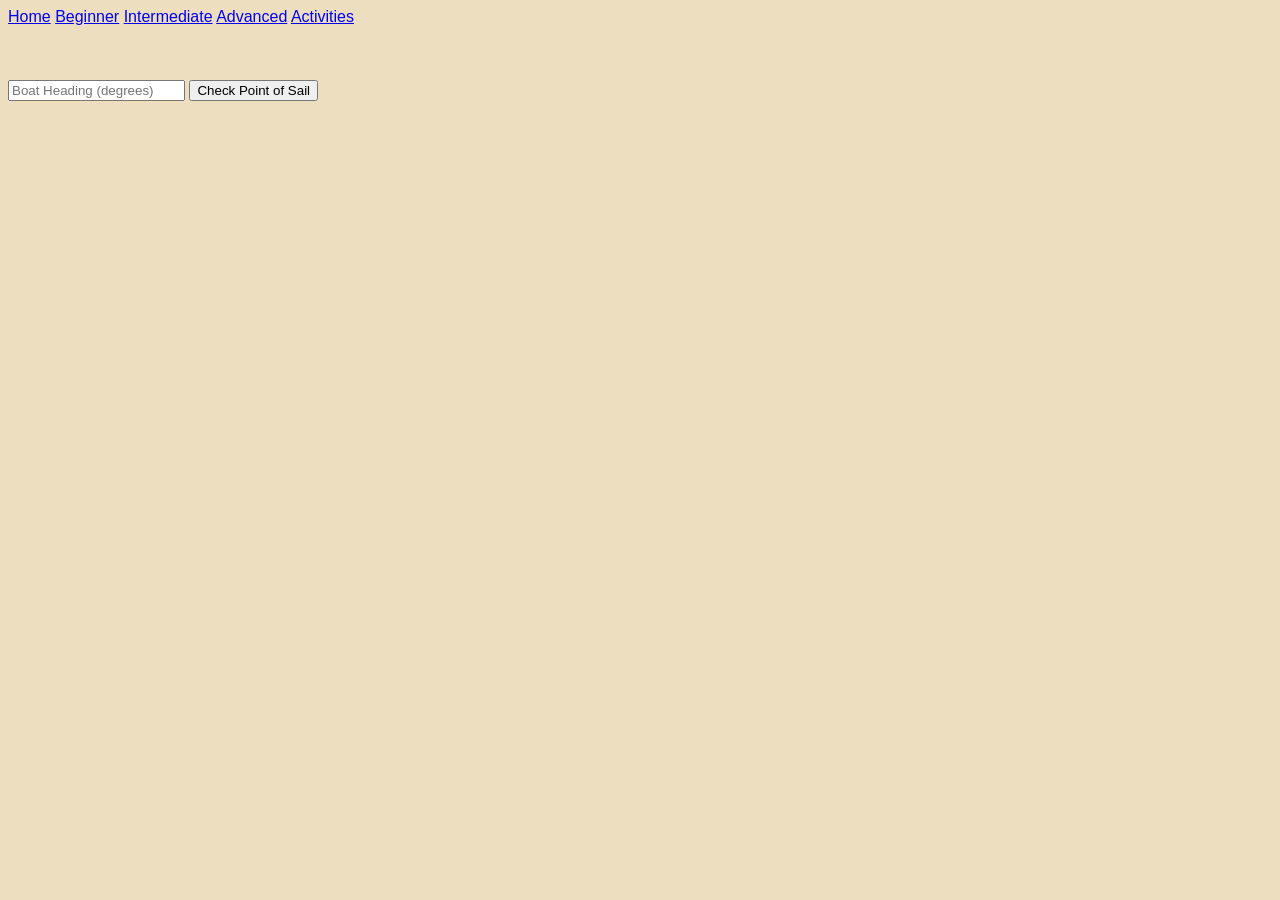
==== cpt0/Activities.html @ 4d5212ca "april 8" ====
<html>
    <head>        <title>Activities</title>

        <link rel="preconnect" href="https://fonts.googleapis.com">
        <link rel="preconnect" href="https://fonts.gstatic.com" crossorigin="">
        <link href="https://fonts.googleapis.com/css2?family=Winky+Rough:ital,wght@0,300..900;1,300..900&amp;display=swap" rel="stylesheet">
        <link rel="stylesheet" href="/style.css">
    </head> <link rel="stylesheet" href="style.css">
    
    <body>
        <a href="./home.html">Home</a>
        <a href="./Beginner.html"> Beginner</a>
        <a href="./Intermediate.html">Intermediate</a>
        <a href="./Advanced.html">Advanced</a>
        <a href="./Activities.html">Activities</a>
        <script src="/script.js"></script><br><br><br><br>

    <input id="heading" type="number" placeholder="Boat Heading (degrees)">

    <button onclick="pos()">Check Point of Sail</button>

    <pre id="output"></pre>
---- cpt0/style.css ----
body{
    background-color: #ecdebf;
    color: #0b0b4c;
    font-family: "Edu SA Beginner", sans-serif;
}

p{
    color:#030334;
    font-size: 20px;
}

h1{
    font-weight: 400;
    font-family: "Winky rough", serif;
    font-size: 50px;
}

h2,h3,h4,h4,h6{
    font-weight: 800px;
 
}
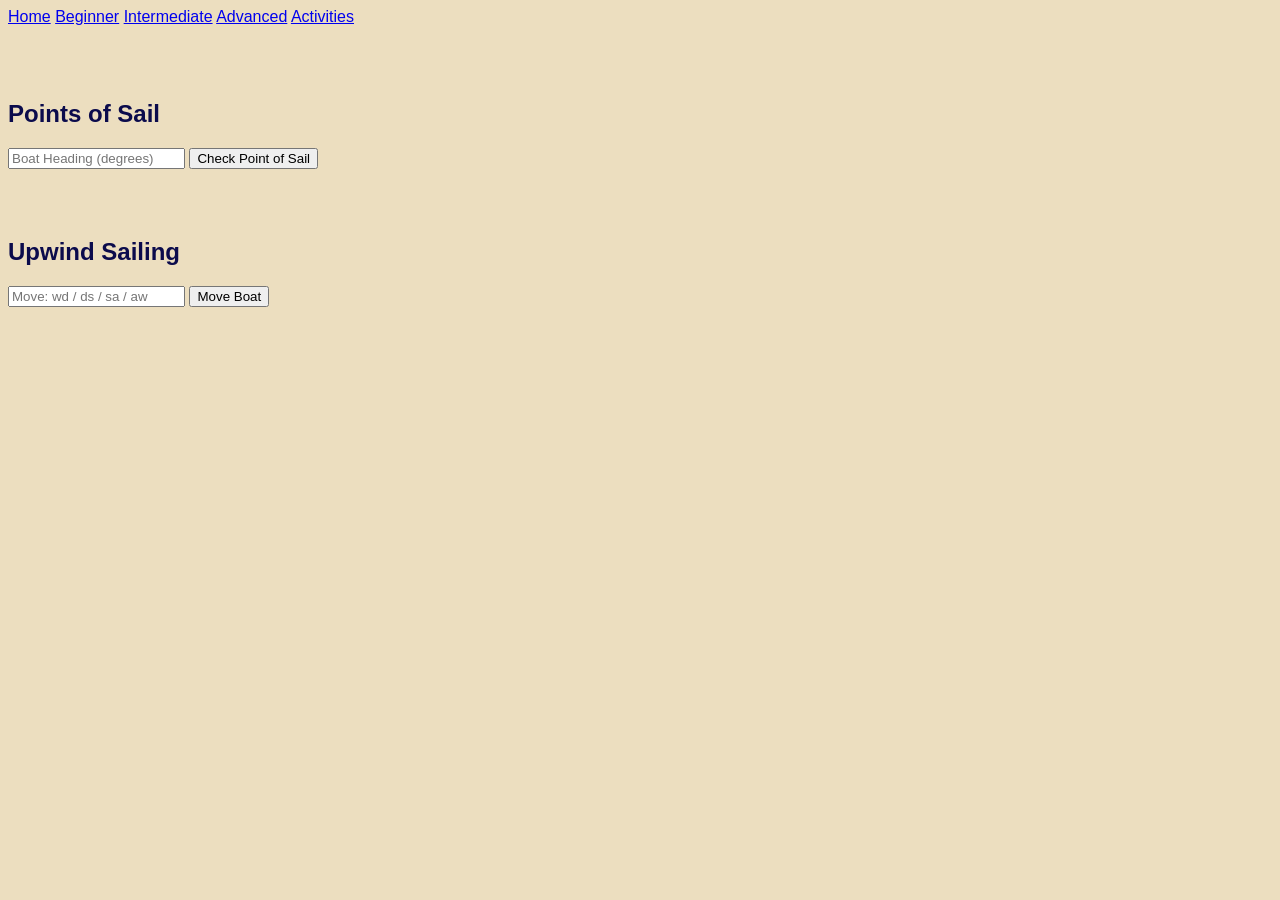
==== commit 21532a17: "april 10" ====
--- a/cpt0/Activities.html
+++ b/cpt0/Activities.html
@@ -15,8 +15,16 @@
         <a href="./Activities.html">Activities</a>
         <script src="/script.js"></script><br><br><br><br>
 
+    <h2>Points of Sail</h2>
     <input id="heading" type="number" placeholder="Boat Heading (degrees)">
+    <button onclick="pos()">Check Point of Sail</button>
+    <pre id="output"></pre><br><br>
 
-    <button onclick="pos()">Check Point of Sail</button>
+    <h2>Upwind Sailing</h2>
+    <input id="direction" type="text" placeholder="Move: wd / ds / sa / aw">
+    <button onclick="upwind()">Move Boat</button>
+    <pre id="mapOutput"></pre>
 
-    <pre id="output"></pre>
+</body>
+</html>
+    
--- a/cpt0/style.css
+++ b/cpt0/style.css
@@ -15,7 +15,6 @@
     font-size: 50px;
 }
 
-h2,h3,h4,h4,h6{
+h2,h3,h4,h5,h6{
     font-weight: 800px;
- 
 }
